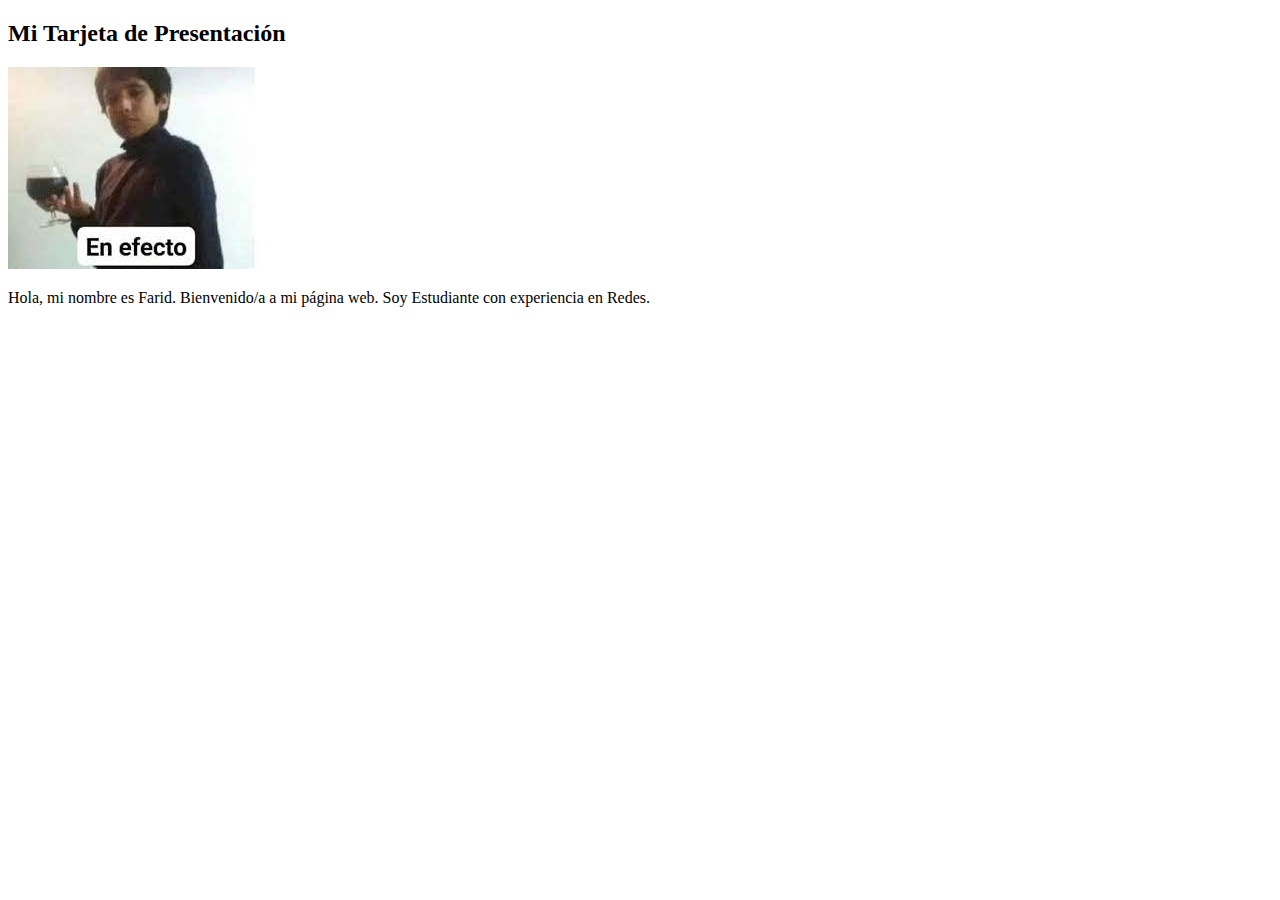
==== index.html @ b4da9359 "Agregando la informacion" ====
<!DOCTYPE html>
<html lang="en">
<head>
    <meta charset="UTF-8">
    <meta name="viewport" content="width=device-width, initial-scale=1.0">

    <title>Document</title>
</head>
<body>

    <div class="tarjeta">
        <h2>Mi Tarjeta de Presentación</h2>
        <img src="./SIS.jpeg" alt="Imagen de perfil">
        <p>Hola, mi nombre es Farid. Bienvenido/a a mi página web. Soy Estudiante con experiencia en Redes.</p>
    </div>
    
</body>
</html>
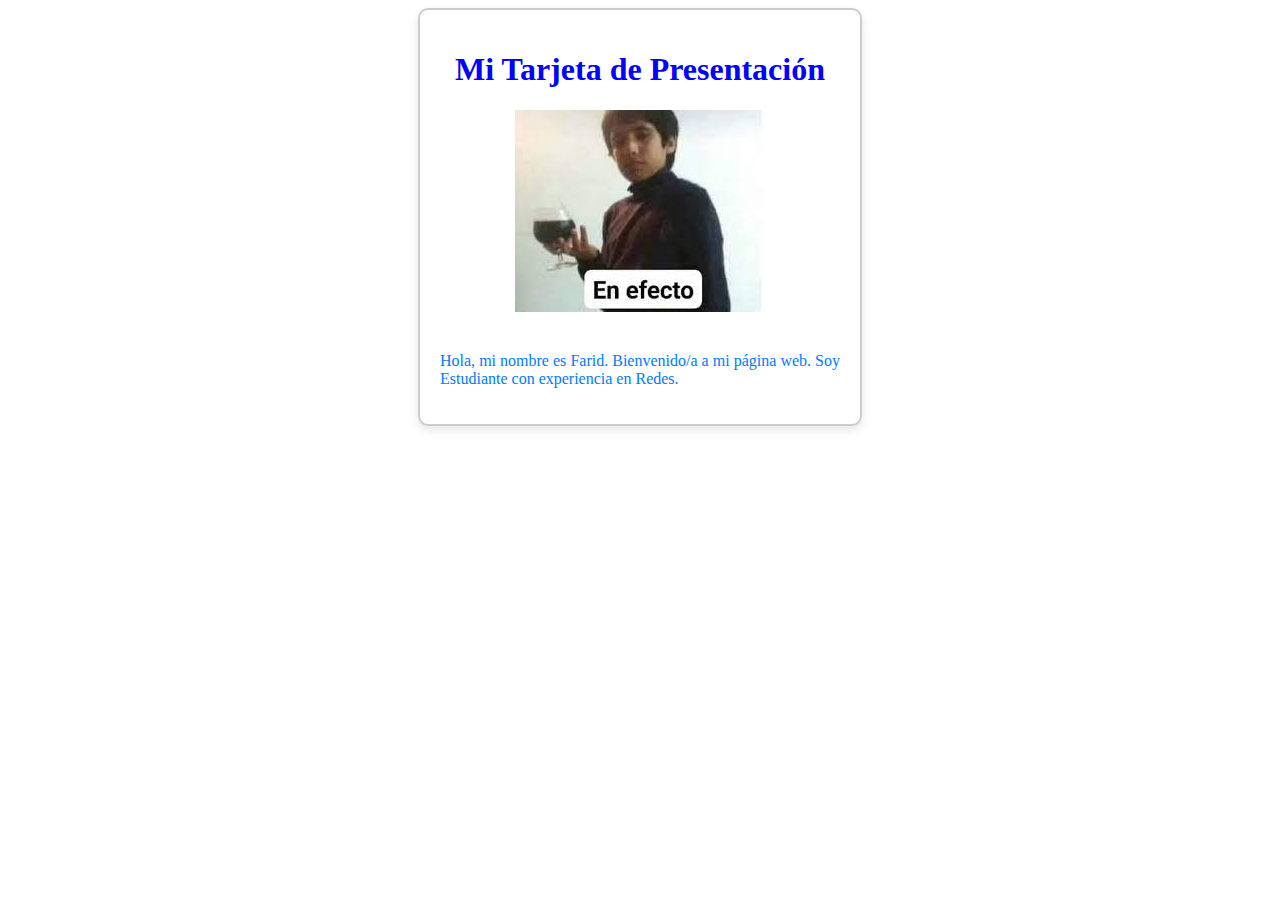
==== commit 827a51a8: "Creando estilo a la informacion" ====
--- a/index.html
+++ b/index.html
@@ -3,13 +3,15 @@
 <head>
     <meta charset="UTF-8">
     <meta name="viewport" content="width=device-width, initial-scale=1.0">
+    <link href="styles.css" rel="stylesheet">
+
 
     <title>Document</title>
 </head>
 <body>
 
-    <div class="tarjeta">
-        <h2>Mi Tarjeta de Presentación</h2>
+    <div class="tarjeta" align="center">
+        <h1>Mi Tarjeta de Presentación</h1>
         <img src="./SIS.jpeg" alt="Imagen de perfil">
         <p>Hola, mi nombre es Farid. Bienvenido/a a mi página web. Soy Estudiante con experiencia en Redes.</p>
     </div>
--- a/styles.css
+++ b/styles.css
@@ -0,0 +1,30 @@
+.tarjeta {
+    max-width: 400px;
+    margin: 0 auto;
+    padding: 20px;
+    border: 2px solid #ccc;
+    border-radius: 10px;
+    box-shadow: 0 4px 8px rgba(0, 0, 0, 0.1);
+    text-align: center;
+}
+
+.tarjeta img {
+    max-width: 100%;
+    margin-bottom: 20px;
+}
+
+.tarjeta h2 {
+    color: #007bff;
+}
+
+.tarjeta p {
+    font-size: 16px;
+    text-align: justify;
+}
+
+h1{
+    color: blue;
+}
+p{
+    color:#007bff;
+}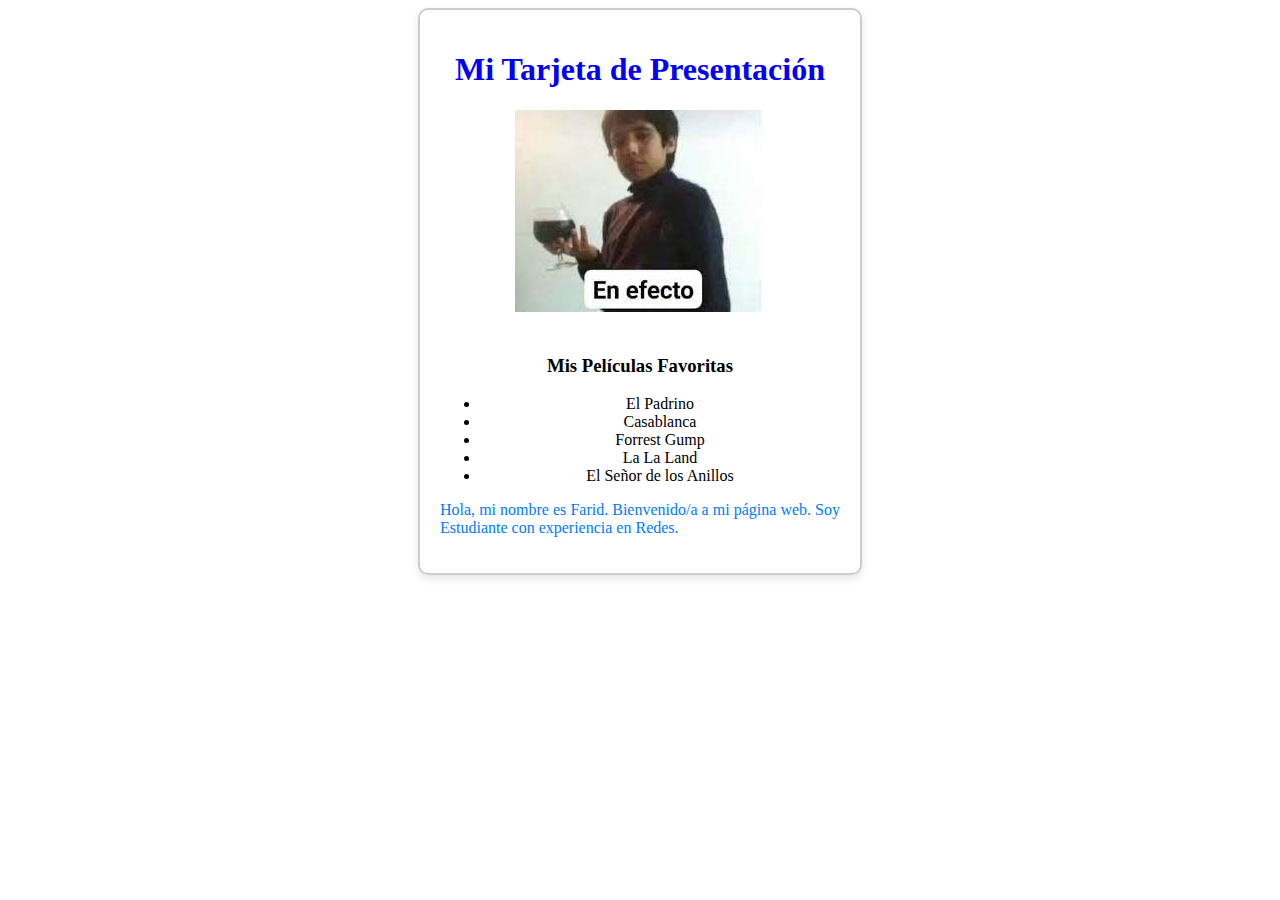
==== commit 66f88cfb: "Agregando listas" ====
--- a/index.html
+++ b/index.html
@@ -13,7 +13,18 @@
     <div class="tarjeta" align="center">
         <h1>Mi Tarjeta de Presentación</h1>
         <img src="./SIS.jpeg" alt="Imagen de perfil">
-        <p>Hola, mi nombre es Farid. Bienvenido/a a mi página web. Soy Estudiante con experiencia en Redes.</p>
+        
+        <h3>Mis Películas Favoritas</h3>
+
+    <ul>
+        <li>El Padrino</li>
+        <li>Casablanca</li>
+        <li>Forrest Gump</li>
+        <li>La La Land</li>
+        <li>El Señor de los Anillos</li>
+    </ul>
+        
+    <p>Hola, mi nombre es Farid. Bienvenido/a a mi página web. Soy Estudiante con experiencia en Redes.</p>
     </div>
     
 </body>
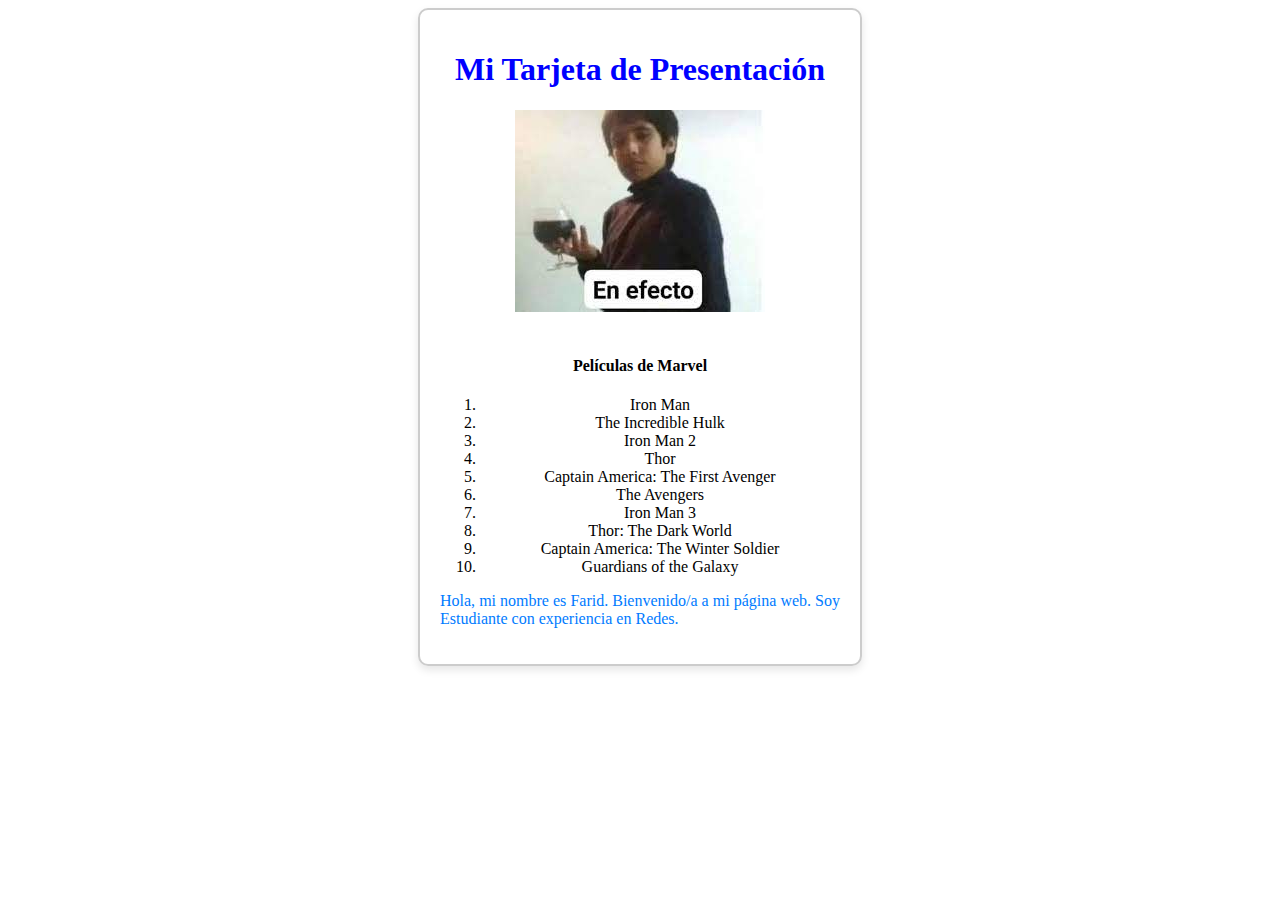
==== commit 3fc1129c: "Agregando lista ordenada" ====
--- a/index.html
+++ b/index.html
@@ -14,17 +14,22 @@
         <h1>Mi Tarjeta de Presentación</h1>
         <img src="./SIS.jpeg" alt="Imagen de perfil">
         
-        <h3>Mis Películas Favoritas</h3>
+        <h4>Películas de Marvel</h4>
 
-    <ul>
-        <li>El Padrino</li>
-        <li>Casablanca</li>
-        <li>Forrest Gump</li>
-        <li>La La Land</li>
-        <li>El Señor de los Anillos</li>
-    </ul>
-        
-    <p>Hola, mi nombre es Farid. Bienvenido/a a mi página web. Soy Estudiante con experiencia en Redes.</p>
+    <ol>
+        <li>Iron Man</li>
+        <li>The Incredible Hulk</li>
+        <li>Iron Man 2</li>
+        <li>Thor</li>
+        <li>Captain America: The First Avenger</li>
+        <li>The Avengers</li>
+        <li>Iron Man 3</li>
+        <li>Thor: The Dark World</li>
+        <li>Captain America: The Winter Soldier</li>
+        <li>Guardians of the Galaxy</li>
+    </ol>
+
+        <p>Hola, mi nombre es Farid. Bienvenido/a a mi página web. Soy Estudiante con experiencia en Redes.</p>
     </div>
     
 </body>
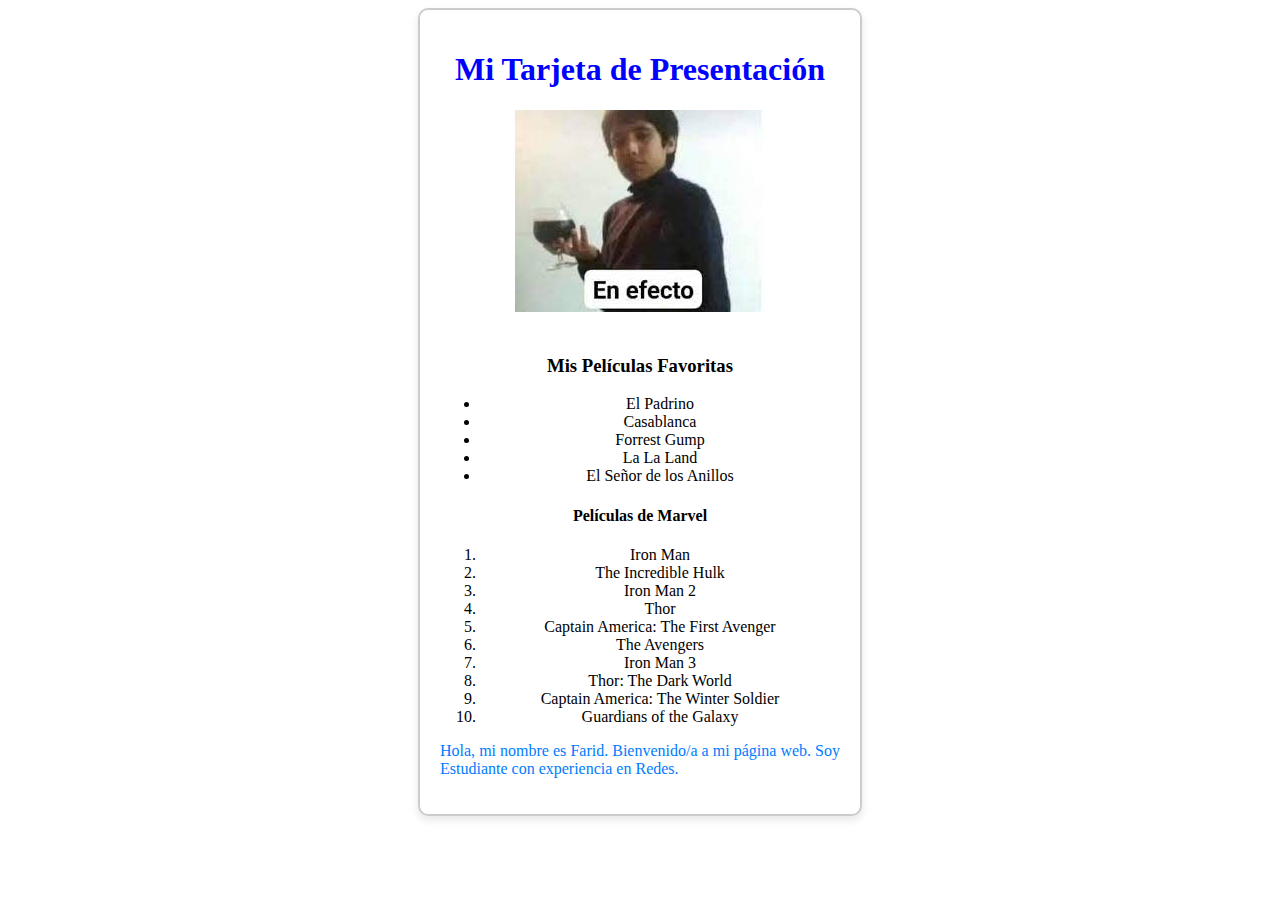
==== commit f5461462: "Resolviendo conflictos" ====
--- a/index.html
+++ b/index.html
@@ -13,6 +13,16 @@
     <div class="tarjeta" align="center">
         <h1>Mi Tarjeta de Presentación</h1>
         <img src="./SIS.jpeg" alt="Imagen de perfil">
+        
+        <h3>Mis Películas Favoritas</h3>
+
+    <ul>
+        <li>El Padrino</li>
+        <li>Casablanca</li>
+        <li>Forrest Gump</li>
+        <li>La La Land</li>
+        <li>El Señor de los Anillos</li>
+    </ul>
         
         <h4>Películas de Marvel</h4>
 
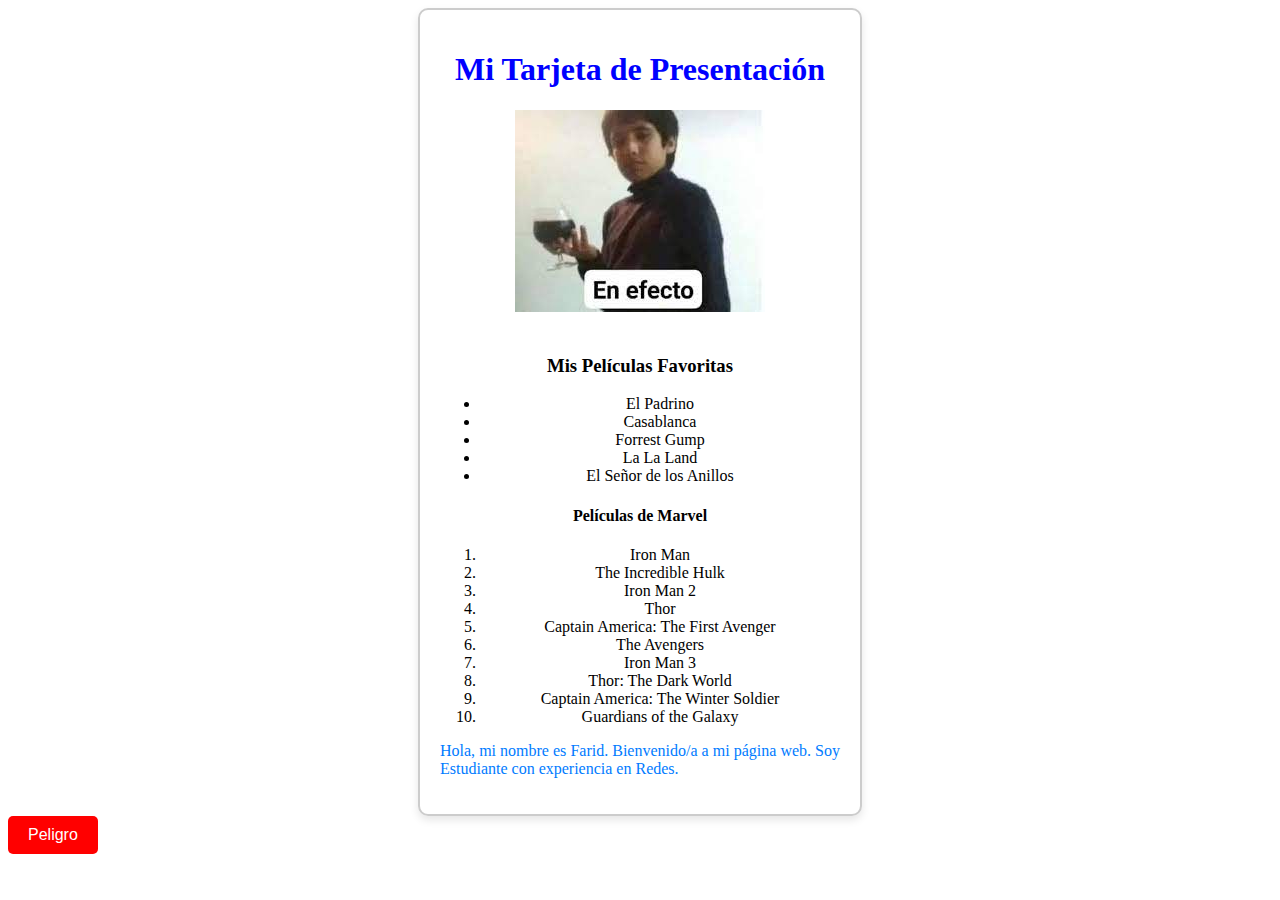
==== commit 8a6e3fc3: "Commit desde el local" ====
--- a/index.html
+++ b/index.html
@@ -41,6 +41,8 @@
 
         <p>Hola, mi nombre es Farid. Bienvenido/a a mi página web. Soy Estudiante con experiencia en Redes.</p>
     </div>
+
+    <button class="btn-peligro">Peligro</button>
     
 </body>
 </html>--- a/styles.css
+++ b/styles.css
@@ -27,4 +27,18 @@
 }
 p{
     color:#007bff;
-}+}
+
+.btn-peligro {
+    background-color: #ff0000; /* Rojo */
+    color: #ffffff; /* Blanco */
+    padding: 10px 20px; /* Espacio interno */
+    font-size: 16px; /* Tamaño de fuente */
+    border: none; /* Sin borde */
+    border-radius: 5px; /* Bordes redondeados */
+    cursor: pointer; /* Cursor de puntero */
+  }
+  
+  .btn-peligro:hover {
+    background-color: #cc0000; /* Rojo más oscuro al pasar el mouse */
+  }